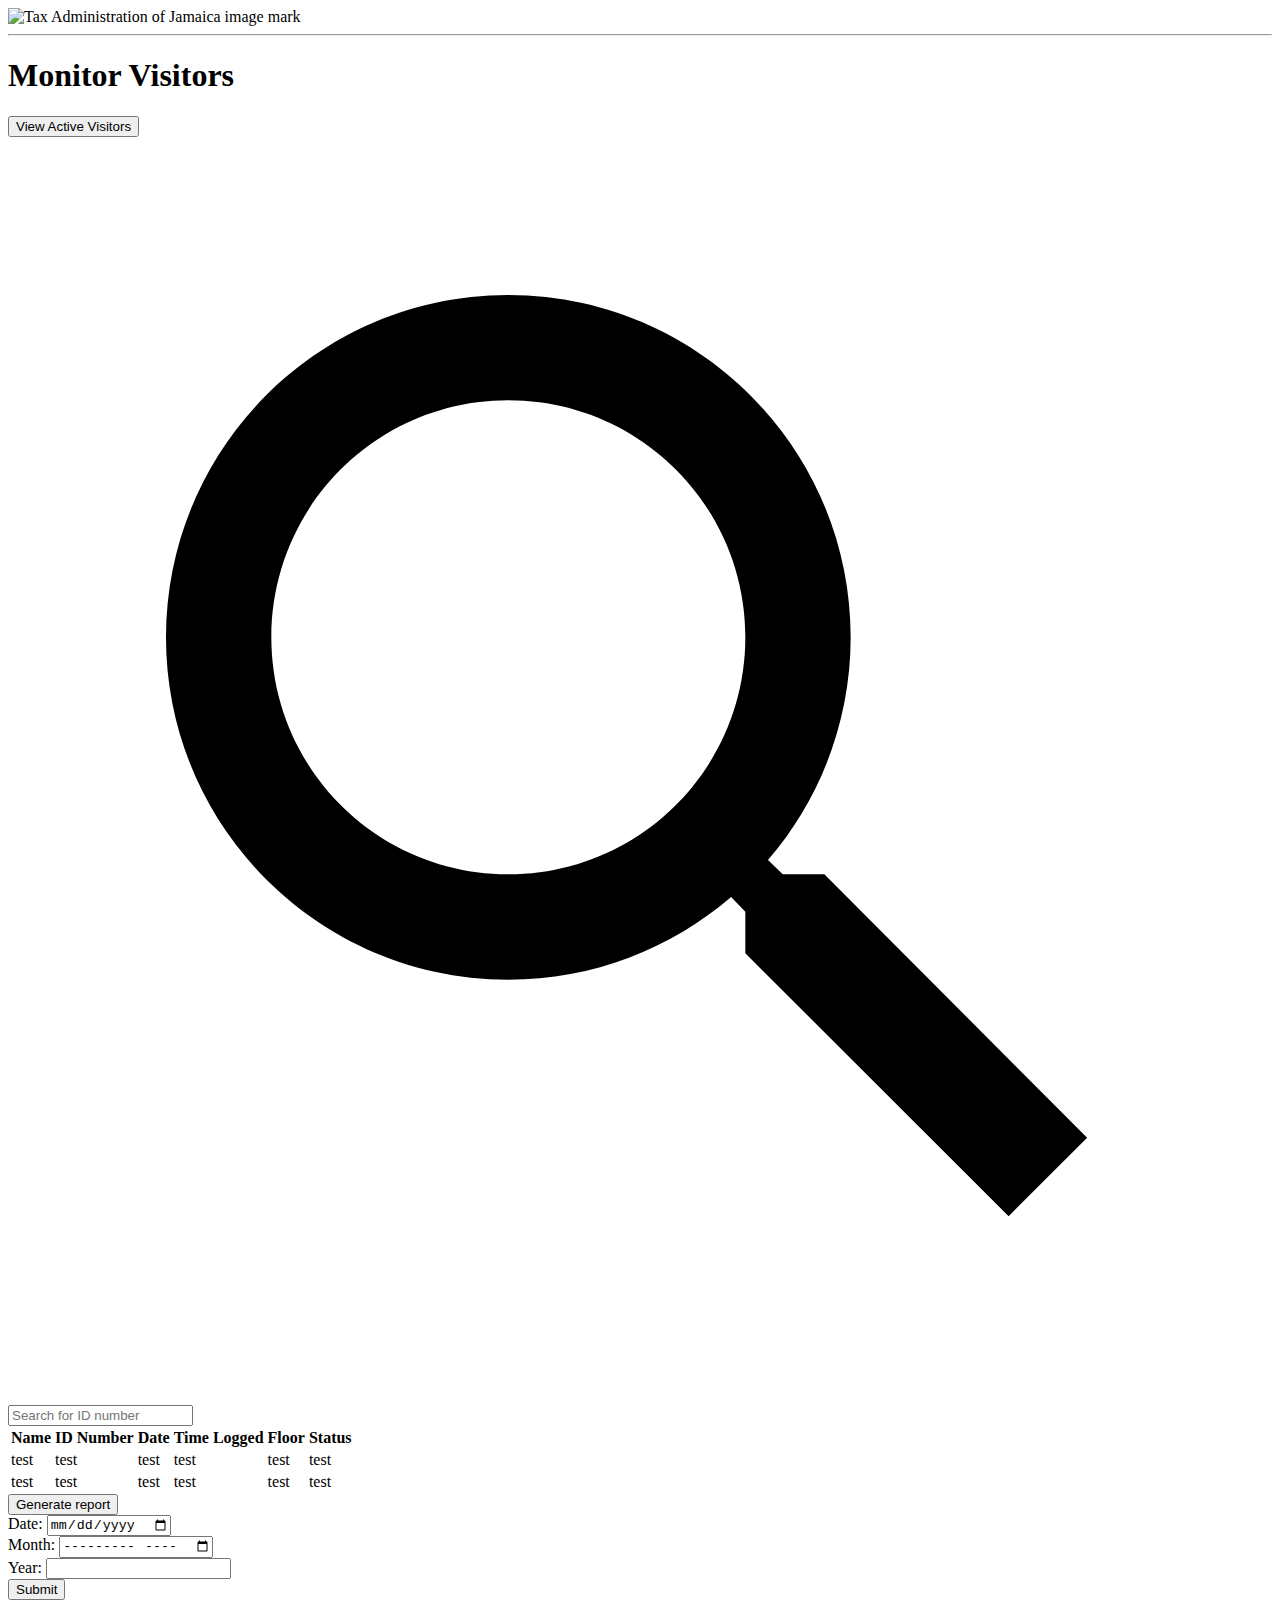
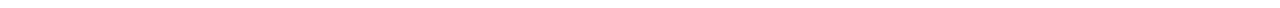
==== Monitor.html @ df97eb82 "Added submit button" ====
<!DOCTYPE html>
<html lang="en">
    <head>
        <meta charset="UTF-8">
        <meta http-equiv="X-UA-Compatible" content="IE=edge">
        <meta name="viewport" content="width=device-width, initial-scale=1.0">
        <title>Monitor Visitors</title>

        <link rel="stylesheet" href="MVUI.css">
        <link rel="apple-touch-icon" sizes="180x180" href="images/favicon/apple-touch-icon.png">
        <link rel="icon" type="image/png" sizes="32x32" href="images/favicon/favicon-32x32.png">
        <link rel="icon" type="image/png" sizes="16x16" href="images/favicon/favicon-16x16.png">
        <link rel="manifest" href="images/favicon/site.webmanifest">
        <script src="MVUI.js"></script>
    </head>
    <body>
        <header>
            <img id="image-mark" src="images/imageMark.png" alt="Tax Administration of Jamaica image mark">
            <hr>
            <h1>Monitor Visitors </h1>
        </header>
        <main>
            <div class = searchContainer>
                <button id="activebtn">View Active Visitors</button>
                <div class="search-bar">
                    <svg aria-hidden="true" viewBox="0 0 24 24"> <!--Search icon svg-->
                        <path
                          d="M15.5 14h-.79l-.28-.27C15.41 12.59 16 11.11 16 9.5 16 5.91 13.09 3 9.5 3S3 5.91 3 9.5 5.91 16 9.5 16c1.61 0 3.09-.59 4.23-1.57l.27.28v.79l5 4.99L20.49 19l-4.99-5zm-6 0C7.01 14 5 11.99 5 9.5S7.01 5 9.5 5 14 7.01 14 9.5 11.99 14 9.5 14z"
                        />
                    </svg>
                    <input type ="search" id ="searchbar"  placeholder="Search for ID number">
                </div>
            </div>
            <div class = "tableContainer">
                <table>
                    <tr>
                        <th>Name</th>
                        <th>ID Number</th>
                        <th>Date</th>
                        <th>Time Logged</th>
                        <th>Floor</th>
                        <th>Status</th>
                    </tr>
                    <tr>
                        <td>test</td>
                        <td>test</td>
                        <td>test</td>
                        <td>test</td>
                        <td>test</td>
                        <td>test</td>
                        
                    </tr>
                    <tr>
                        <td>test</td>
                        <td>test</td>
                        <td>test</td>
                        <td>test</td>
                        <td>test</td>
                        <td>test</td>
                        
                    </tr>
                </table>
            </div>

            <button id = "genReportBtn">Generate report</button>
            <div class = "genReportContainer">
                <div class = "dateSection">
                <label>Date: </label>
                <input type ="date" name="specdate" id="specdate">
                </div>
                <div class = "monthSection">
                <Label>Month: </Label>
                <input type ="month" name = "month" id="month">
                </div>
                <div class = "yearSection"></div>
                <Label>Year: </Label>
                <input type ="yr" name = "yr" id="yr">
                </div>
                <button type="submit" id="genRepBtn">Submit</button>
            </div>
        </main>
    </body>
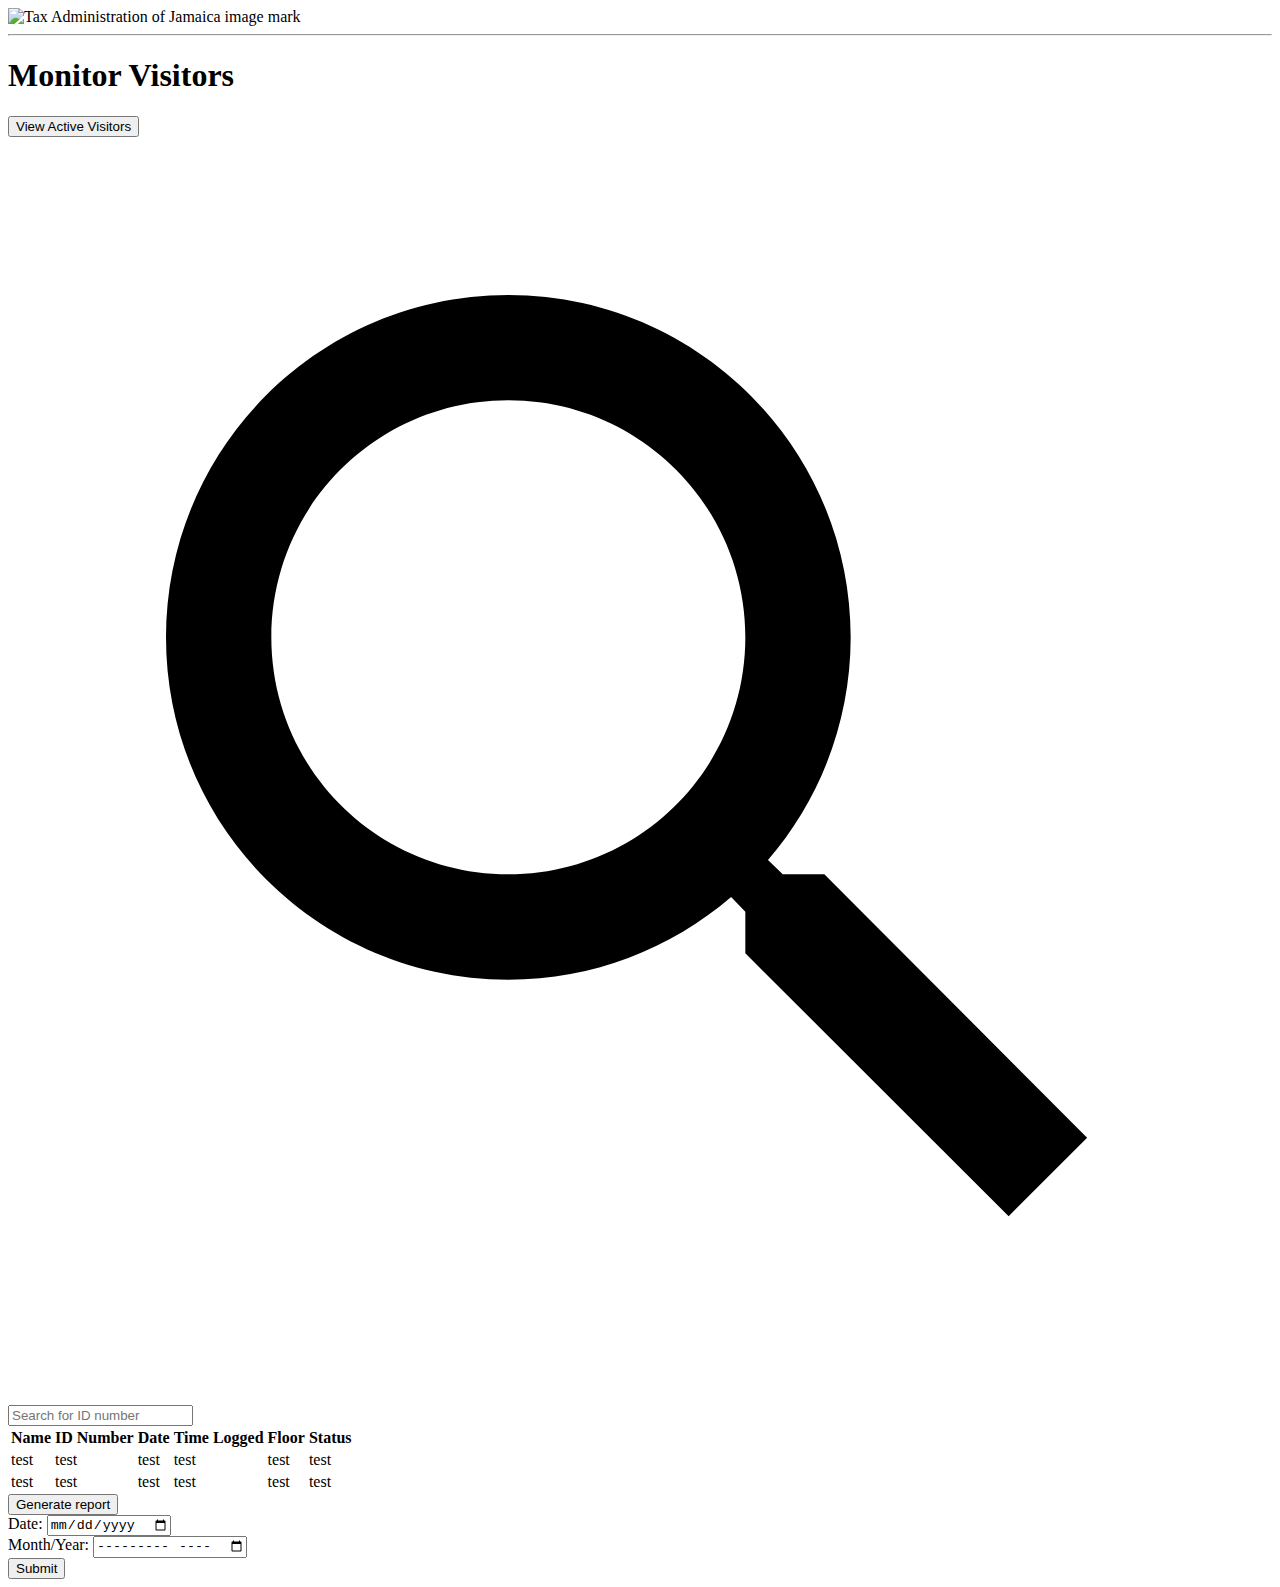
==== commit 3d1953ed: "Removed Year input" ====
--- a/Monitor.html
+++ b/Monitor.html
@@ -69,12 +69,8 @@
                 <input type ="date" name="specdate" id="specdate">
                 </div>
                 <div class = "monthSection">
-                <Label>Month: </Label>
+                <Label>Month/Year: </Label>
                 <input type ="month" name = "month" id="month">
-                </div>
-                <div class = "yearSection"></div>
-                <Label>Year: </Label>
-                <input type ="yr" name = "yr" id="yr">
                 </div>
                 <button type="submit" id="genRepBtn">Submit</button>
             </div>
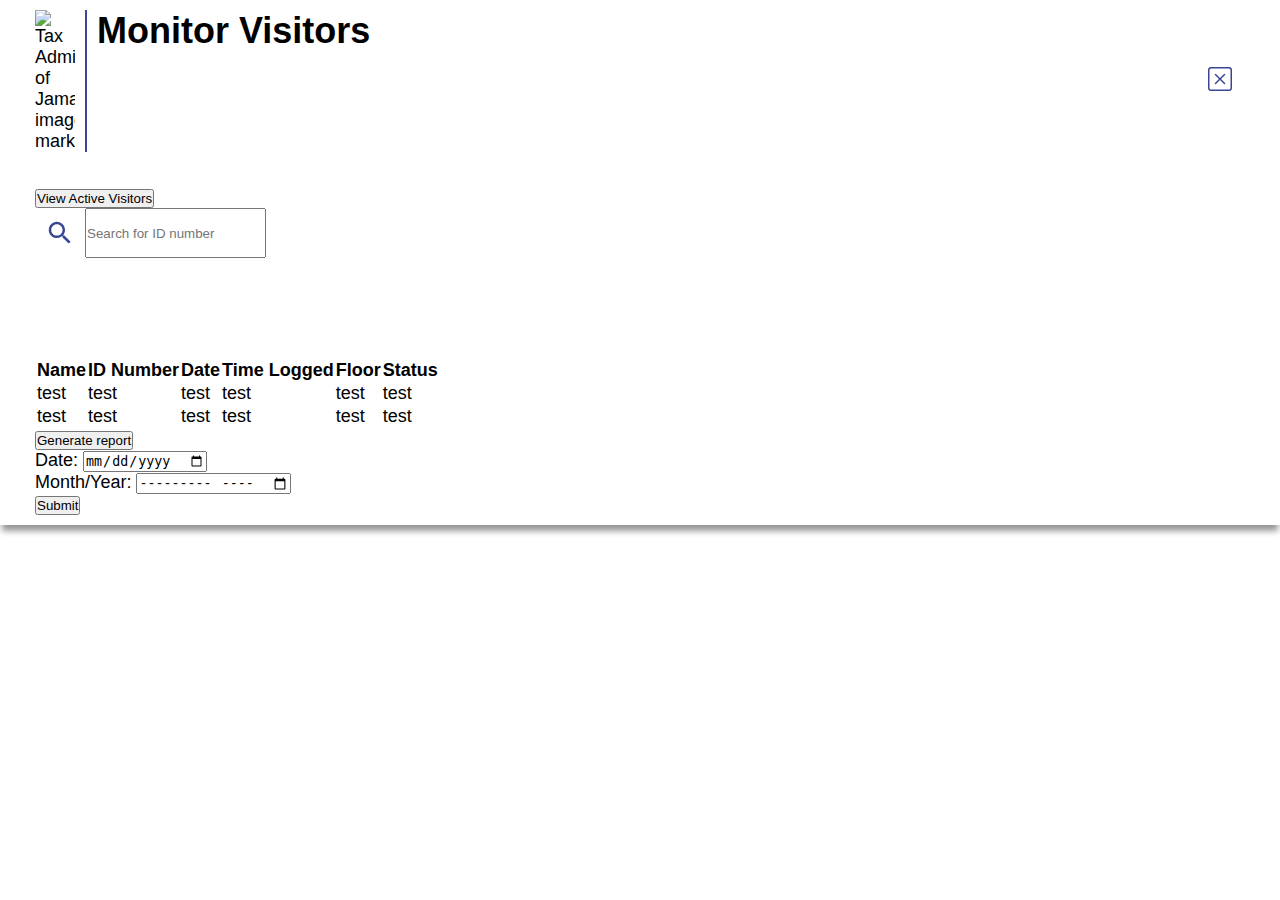
==== commit 6f993c3b: "Edited UI" ====
--- a/Monitor.html
+++ b/Monitor.html
@@ -14,10 +14,18 @@
         <script src="MVUI.js"></script>
     </head>
     <body>
+        <div class = "thebody">
         <header>
             <img id="image-mark" src="images/imageMark.png" alt="Tax Administration of Jamaica image mark">
             <hr>
             <h1>Monitor Visitors </h1>
+            <div class="svg">
+                <a href="xxxxx.html"><svg xmlns="http://www.w3.org/2000/svg" width="25" height="24" fill="currentColor" class="bi bi-x-square" viewBox="0 0 16 16">
+                    <path d="M14 1a1 1 0 0 1 1 1v12a1 1 0 0 1-1 1H2a1 1 0 0 1-1-1V2a1 1 0 0 1 1-1h12zM2 0a2 2 0 0 0-2 2v12a2 2 0 0 0 2 2h12a2 2 0 0 0 2-2V2a2 2 0 0 0-2-2H2z"/>
+                    <path d="M4.646 4.646a.5.5 0 0 1 .708 0L8 7.293l2.646-2.647a.5.5 0 0 1 .708.708L8.707 8l2.647 2.646a.5.5 0 0 1-.708.708L8 8.707l-2.646 2.647a.5.5 0 0 1-.708-.708L7.293 8 4.646 5.354a.5.5 0 0 1 0-.708z"/>
+                </svg>
+                </a>          
+            </div>
         </header>
         <main>
             <div class = searchContainer>
@@ -74,6 +82,7 @@
                 </div>
                 <button type="submit" id="genRepBtn">Submit</button>
             </div>
+        </div>
         </main>
     </body>
 
--- a/MVUI.css
+++ b/MVUI.css
@@ -0,0 +1,80 @@
+*{
+    margin:0;
+    padding: 0;
+}
+
+html, body{
+    font-size: 18px;
+    font-family: -apple-system, BlinkMacSystemFont, "Segoe UI", Roboto, "Helvetica Neue", Arial, "Noto Sans", sans-serif ;
+    width: 100%;
+    height: 100%;
+    overflow-x: hidden;
+  
+}
+.thebody{
+    background-color: rgb(255, 255, 255);
+    border: 1px transparent;
+    padding: 10px 35px;
+    box-shadow:  0 8px 6px -2px rgb(151, 151, 151);
+   
+}
+
+/*-------------------------------------Header-------------------------------------*/
+header{
+    margin-bottom: 35px;
+    display: flex;
+    flex-direction: row;
+    align-items: left;
+    position: relative;
+    
+}
+
+.svg{
+    float: right;
+    color: #7B7E92;
+    display: flex;
+    flex-direction: row;
+    margin-left: auto;
+    align-items: center;
+}
+
+
+#image-mark{
+    width: 40px;
+}
+
+hr{
+    border: 1px solid #394695;
+    height: 10x;
+}
+
+#image-mark,hr,h2{
+    margin-right: 10px;
+}
+
+/*-----------------------Search Bar---------------------------------*/
+
+.search-bar {
+    
+    display: flex;
+    flex-direction: row;
+    align-items: left;
+    margin-bottom: 100px;
+}
+ 
+#query{
+    width: 70%;
+    padding: 10px;
+    border-radius: 50px;
+    border: solid 0.5px black;
+    margin: 10px 40px 10px 0px;
+    box-sizing: content-box;
+    background-color: #ebf0f1
+}
+
+svg {
+    fill: #394695;
+    padding: 10px;
+    width: 30px;
+    
+}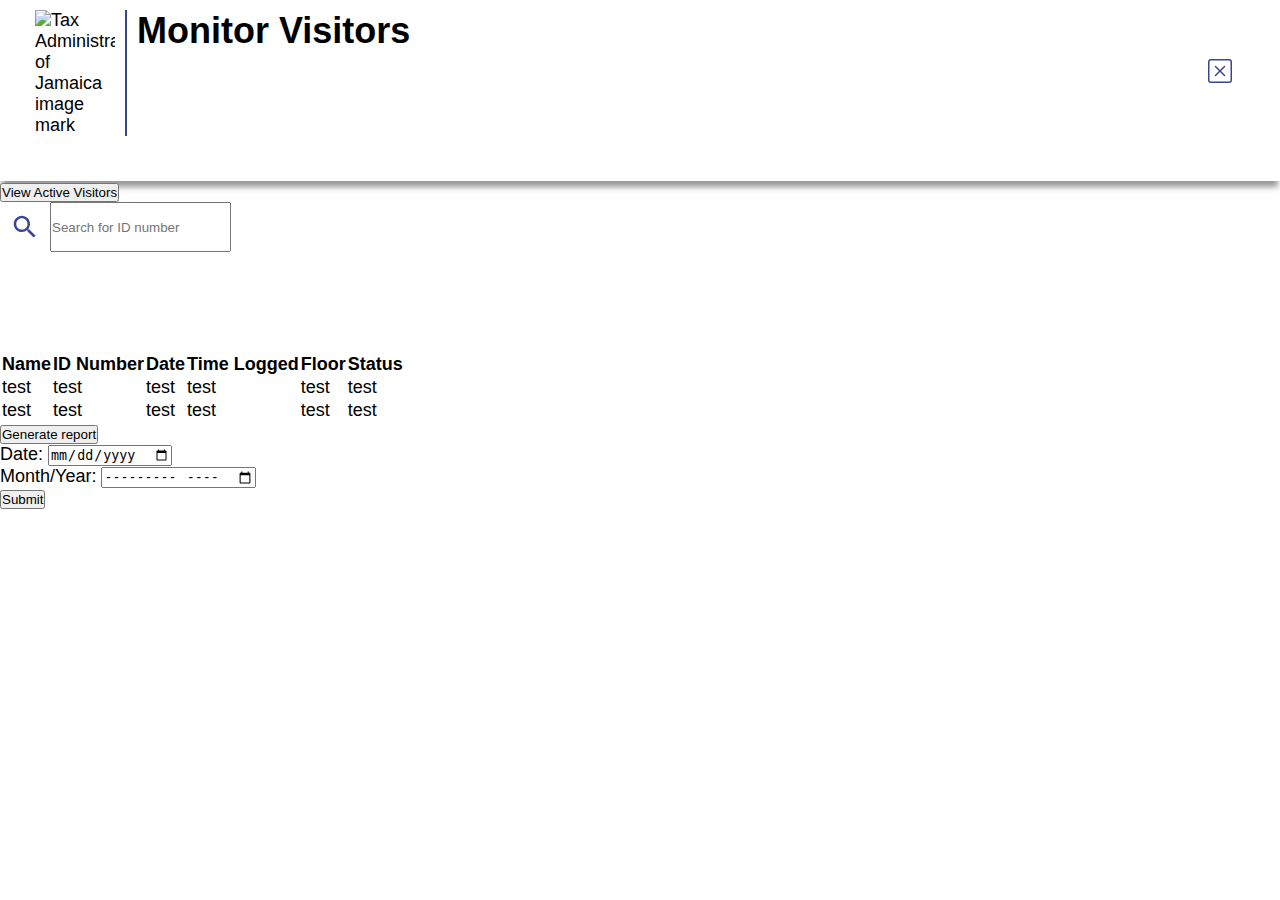
==== commit c5364bd8: "Removed table and search from header section" ====
--- a/Monitor.html
+++ b/Monitor.html
@@ -27,6 +27,7 @@
                 </a>          
             </div>
         </header>
+    </div>
         <main>
             <div class = searchContainer>
                 <button id="activebtn">View Active Visitors</button>
@@ -82,7 +83,7 @@
                 </div>
                 <button type="submit" id="genRepBtn">Submit</button>
             </div>
-        </div>
+        
         </main>
     </body>
 
--- a/MVUI.css
+++ b/MVUI.css
@@ -40,7 +40,7 @@
 
 
 #image-mark{
-    width: 40px;
+    width: 80px;
 }
 
 hr{
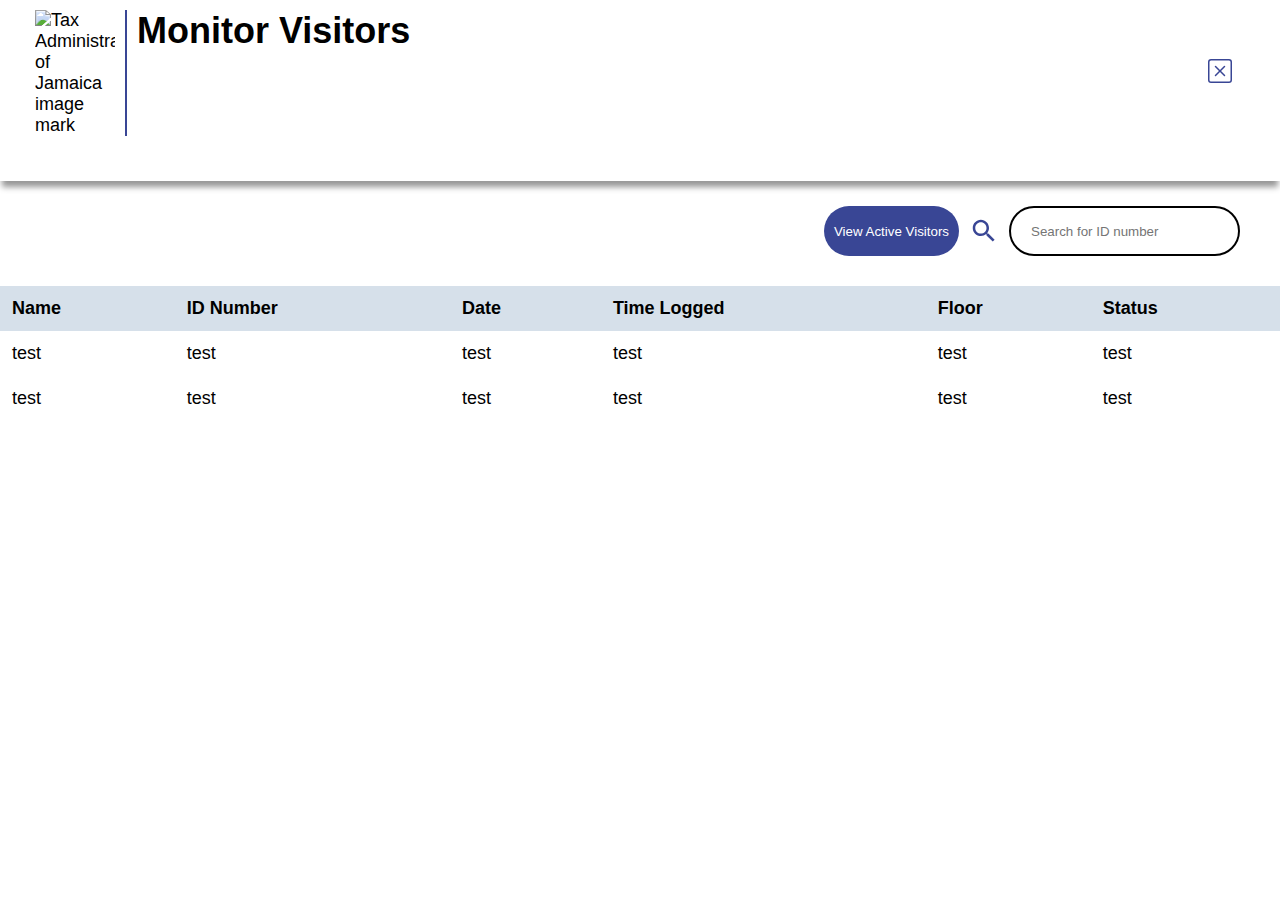
==== commit d4500318: "Edited ui" ====
--- a/Monitor.html
+++ b/Monitor.html
@@ -37,11 +37,11 @@
                           d="M15.5 14h-.79l-.28-.27C15.41 12.59 16 11.11 16 9.5 16 5.91 13.09 3 9.5 3S3 5.91 3 9.5 5.91 16 9.5 16c1.61 0 3.09-.59 4.23-1.57l.27.28v.79l5 4.99L20.49 19l-4.99-5zm-6 0C7.01 14 5 11.99 5 9.5S7.01 5 9.5 5 14 7.01 14 9.5 11.99 14 9.5 14z"
                         />
                     </svg>
-                    <input type ="search" id ="searchbar"  placeholder="Search for ID number">
+                    <input type ="search" id ="searchbar"  placeholder= "Search for ID number">
                 </div>
             </div>
             <div class = "tableContainer">
-                <table>
+                <table style="border-collapse: collapse; width: 100%;">
                     <tr>
                         <th>Name</th>
                         <th>ID Number</th>
@@ -70,19 +70,6 @@
                     </tr>
                 </table>
             </div>
-
-            <button id = "genReportBtn">Generate report</button>
-            <div class = "genReportContainer">
-                <div class = "dateSection">
-                <label>Date: </label>
-                <input type ="date" name="specdate" id="specdate">
-                </div>
-                <div class = "monthSection">
-                <Label>Month/Year: </Label>
-                <input type ="month" name = "month" id="month">
-                </div>
-                <button type="submit" id="genRepBtn">Submit</button>
-            </div>
         
         </main>
     </body>
--- a/MVUI.css
+++ b/MVUI.css
@@ -59,9 +59,32 @@
     display: flex;
     flex-direction: row;
     align-items: left;
-    margin-bottom: 100px;
+   
+    
 }
- 
+#activebtn{
+    border-radius: 40px;
+    padding-left: 10px;
+    padding-right: 10px;
+    border-style: none;
+    background-color: #394695;
+    color:white;
+}
+
+#searchbar{
+    border-radius: 40px;
+    padding-left: 20px;
+    padding-right: 30px;
+    border-color: black;
+    border-style: solid;
+}
+.searchContainer{
+    display: flex;
+    flex-direction: row;
+    padding-top: 25px;
+    justify-content: right;
+    margin-right: 40px;
+}
 #query{
     width: 70%;
     padding: 10px;
@@ -77,4 +100,21 @@
     padding: 10px;
     width: 30px;
     
+}
+th{
+    padding: 12px; 
+    background-color: #D6E0EA; 
+    text-align: left;
+}
+td{
+    padding: 12px;
+    text-align: left;
+}
+
+.tableContainer{
+    padding-top: 30px;
+    justify-content: center;
+    align-items: center;
+    display: flex;
+    
 }